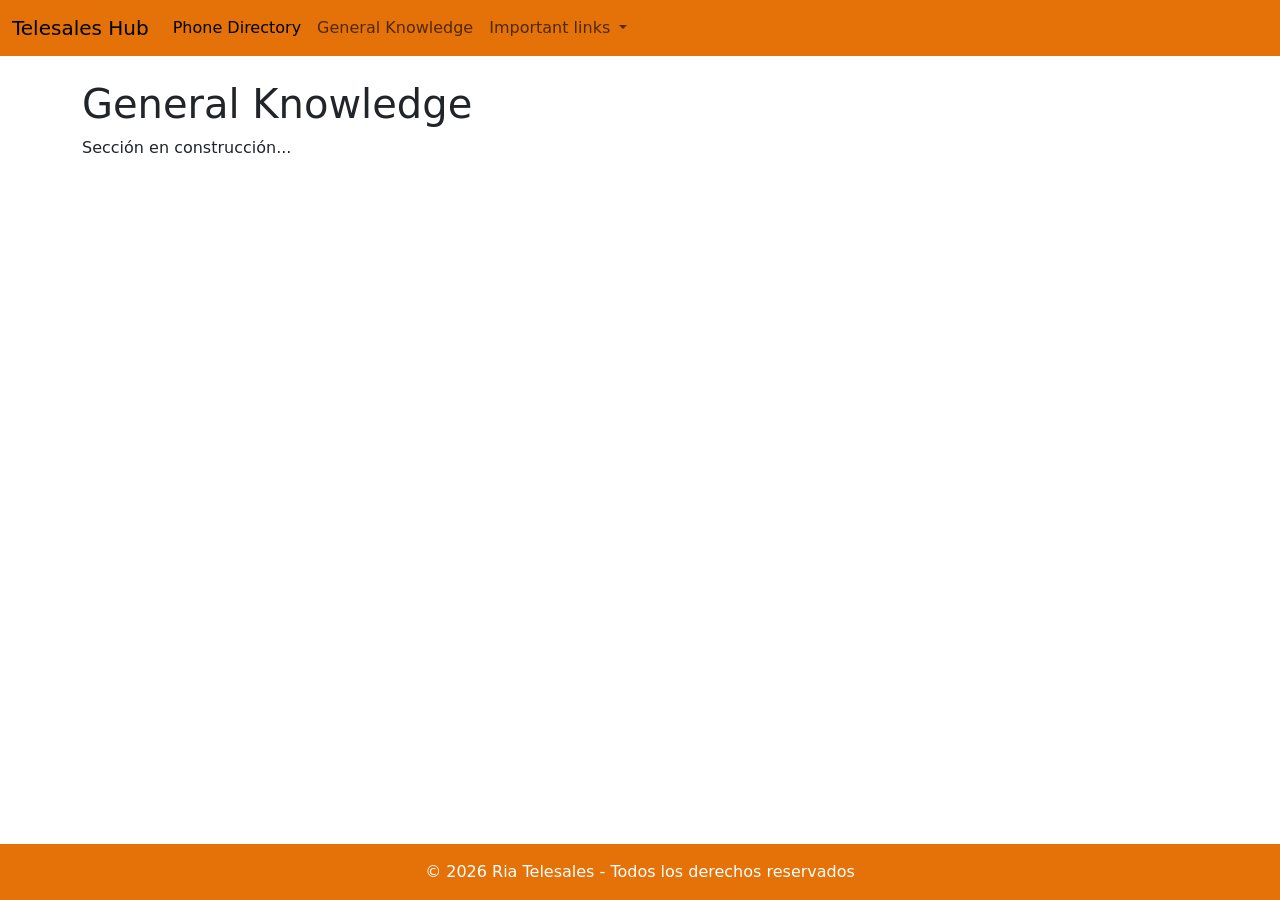
==== generalknowledge.html @ a3595f29 "Este es la version preliminar de nuestro portal de Televentas de Ria" ====
<!doctype html>
<html lang="en">
  <head>
    <meta charset="utf-8">
    <meta name="viewport" content="width=device-width, initial-scale=1">
    <title>Telesales - Hub</title>
    <link href="https://cdn.jsdelivr.net/npm/bootstrap@5.3.3/dist/css/bootstrap.min.css" rel="stylesheet" integrity="sha384-QWTKZyjpPEjISv5WaRU9OFeRpok6YctnYmDr5pNlyT2bRjXh0JMhjY6hW+ALEwIH" crossorigin="anonymous">
    <link rel="stylesheet" href="https://cdn.jsdelivr.net/npm/bootstrap-icons@1.11.3/font/bootstrap-icons.min.css">
    <link rel="stylesheet" href="assets/css/stylesheet.css">
  </head>
  <body class="d-flex flex-column min-vh-100">

    <header>
        <nav class="navbar navbar-expand-lg" bg-body-tertiary style="background-color: #e47208;" data-bs-theme="light">
        <div class="container-fluid">
          <span class="navbar-brand">Telesales Hub</span>
          <button class="navbar-toggler" type="button" data-bs-toggle="collapse" data-bs-target="#navbarNavDropdown" aria-controls="navbarNavDropdown" aria-expanded="false" aria-label="Toggle navigation">
            <span class="navbar-toggler-icon"></span>
          </button>
          <div class="collapse navbar-collapse" id="navbarNavDropdown">
            <ul class="navbar-nav">
              <li class="nav-item">
                <a class="nav-link active" aria-current="page" href="index.html">Phone Directory</a>
              </li>
              <li>
                <a class="nav-link" href="generalknowledge.html">General Knowledge</a>
              </li>
              <li class="nav-item dropdown">
                <a class="nav-link dropdown-toggle" href="#" role="button" data-bs-toggle="dropdown" aria-expanded="false">
                  Important links
                </a>
                <ul class="dropdown-menu">
                  <li><a target="_blank" rel="noopener noreferrer" class="dropdown-item" href="https://hrportalsv.mts.office.eeft.com/Home/Index/AplicacionTaskHome">ASEINFO Evolution</a></li>
                  <li><a target="_blank" rel="noopener noreferrer" class="dropdown-item" href="https://desktop.wxcc-us1.cisco.com">Webex Contact Center</a></li>
                  <li><a target="_blank" rel="noopener noreferrer" class="dropdown-item" href="https://fxportal.riaenvia.net">FxClient Portal</a></li>
                  <li><a target="_blank" rel="noopener noreferrer" class="dropdown-item" href="https://app.hubspot.com/login?hubs_signup-url=www.hubspot.com%2F&hubs_signup-cta=nav-utility-login&hubs_content=www.hubspot.com%2F&hubs_content-cta=nav-utility-login&uuid=73d2f155-144b-4df4-965c-c00ba2e74ba3&_gl=1*7fpd7n*_gcl_au*MTEyMjIyMjAwNS4xNzgxNTY4Nzk0*FPAU*MTEyMjIyMjAwNS4xNzgxNTY4Nzk0*_ga*NzA2NjU0MDQ2LjE3ODE1Njg3OTQ.*_ga_LXTM6CQ0XK*czE3ODE1Njg3OTQkbzEkZzAkdDE3ODE1Njg3OTQkajYwJGwwJGgw">HubSpot</a></li>
                  <li><a target="_blank" rel="noopener noreferrer" class="dropdown-item" href="https://riamoneytransfer.klicorders.com/Secure/Home.aspx">Ria - Advertising</a></li>
                  <li><a target="_blank" rel="noopener noreferrer" class="dropdown-item" href="https://secure.na2.adobesign.com/account/homeJS">Adobe E-Sign</a></li>
                  <li><a target="_blank" rel="noopener noreferrer" class="dropdown-item" href="http://199.168.28.48:9510/tm1web/">IBM Cognos TM1 Web</a></li>
                  <li><a target="_blank" rel="noopener noreferrer" class="dropdown-item" href="https://app.powerbi.com/groups/me/reports/4ff78d17-2258-4d4b-9c82-e96c235875c3/084eb70c373abc2ac72f?ctid=5b5ce690-c127-44b6-bfec-2df9a337fbb1&experience=power-bi">New Prospects - Telesales Locator</a></li>
                  <li><a target="_blank" rel="noopener noreferrer" class="dropdown-item" href="https://app.powerbi.com/groups/me/reports/dc1bdb57-90bc-4f96-9db1-629e4984569a/a0b36f47b52d86247e71?ctid=5b5ce690-c127-44b6-bfec-2df9a337fbb1&experience=power-bi">Sales Directory</a></li>
                </ul>
              </li>
            </ul>
          </div>
        </div>
      </nav>
    </header> 

    <main class="flex-grow-1 p-4">
      <div class="container">
        <h1>General Knowledge</h1>
        <p>Sección en construcción...</p>
      </div>
    </main>

    <footer>
      <nav class="navbar navbar-expand-lg" bg-body-tertiary style="background-color: #e47208;" data-bs-theme="light">
        <div class="container-fluid justify-content-center">
          <span class="navbar-text text-white">© 2026 Ria Telesales - Todos los derechos reservados</span>
        </div>
      </nav>
    </footer>

    <script src="https://cdn.jsdelivr.net/npm/bootstrap@5.3.3/dist/js/bootstrap.bundle.min.js" integrity="sha384-YvpcrYf0tY3lHB60NNkmXc5s9fDVZLESaAA55NDzOxhy9GkcIdslK1eN7N6jIeHz" crossorigin="anonymous"></script>
    
    <script>
    function copiarTelefono(idDelElemento, botonPresionado) {
      // 1. Obtenemos el texto dentro del <td> correspondiente
      const numeroTelefono = document.getElementById(idDelElemento).innerText;

      // 2. Usamos la API del navegador para copiar al portapapeles
      navigator.clipboard.writeText(numeroTelefono).then(() => {
        
        // --- ANIMACIÓN VISUAL ---
        // Guardamos el diseño original del botón para restaurarlo después
        const contenidoOriginal = botonPresionado.innerHTML;
        
        // Cambiamos las clases de Bootstrap (azul delineado -> verde sólido)
        botonPresionado.classList.remove('btn-outline-primary');
        botonPresionado.classList.add('btn-success');
        
        // Cambiamos el icono por el chequecito de Bootstrap Icons y el texto por "Copied!"
        botonPresionado.innerHTML = '<i class="bi bi-check-lg"></i> Copied!';
        
        // Deshabilitamos el botón temporalmente para evitar doble clic durante la animación
        botonPresionado.disabled = true;

        // Después de 2 segundos (2000ms), regresamos el botón a su estado normal
        setTimeout(() => {
          botonPresionado.classList.remove('btn-success');
          botonPresionado.classList.add('btn-outline-primary');
          botonPresionado.innerHTML = contenidoOriginal;
          botonPresionado.disabled = false;
        }, 2000);

      }).catch(err => {
        console.error("Error al copiar el número: ", err);
      });
    }
    </script>
  </body>
</html>
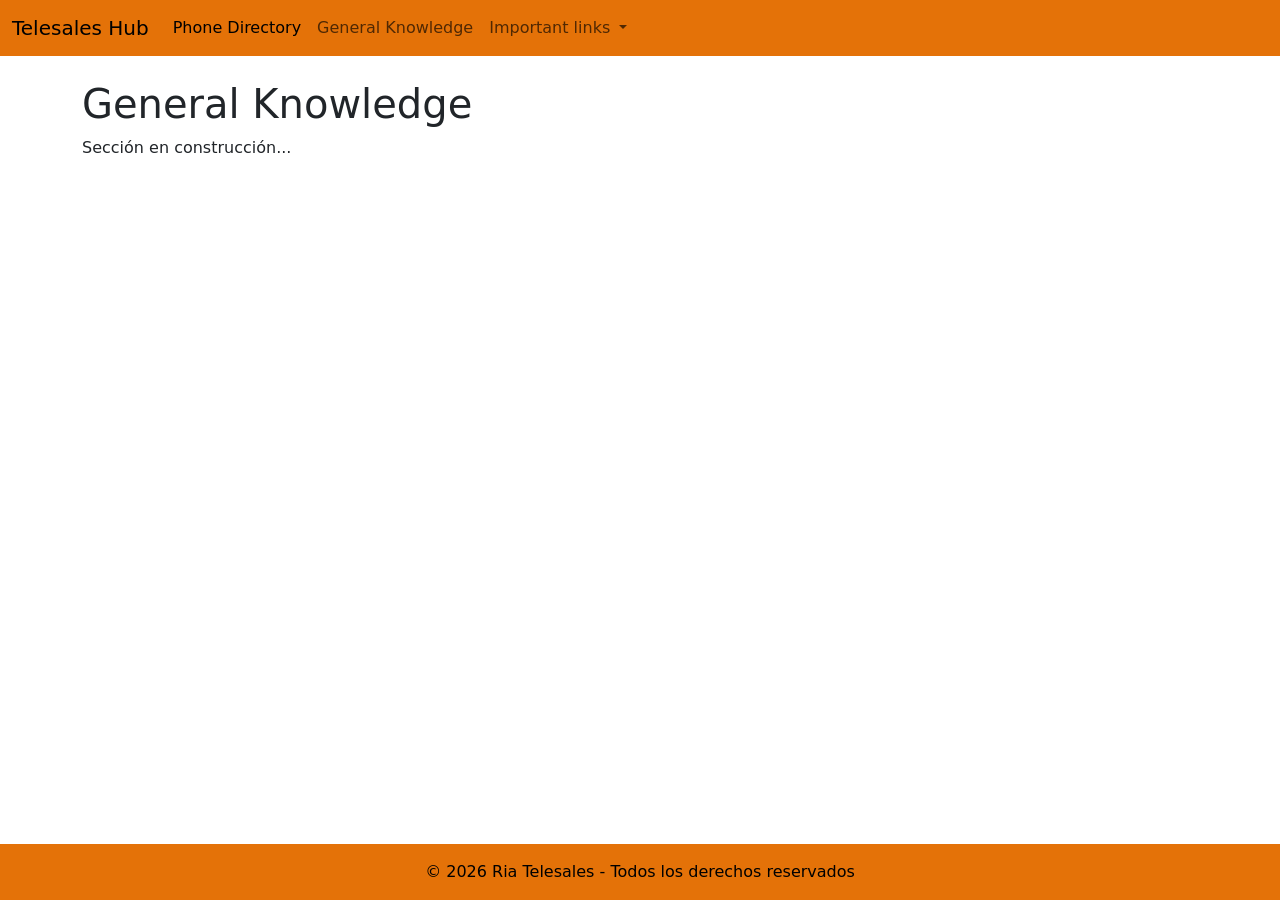
==== commit d9f88be7: "Haciendo cambio de color al pie de la pagina" ====
--- a/generalknowledge.html
+++ b/generalknowledge.html
@@ -39,6 +39,8 @@
                   <li><a target="_blank" rel="noopener noreferrer" class="dropdown-item" href="http://199.168.28.48:9510/tm1web/">IBM Cognos TM1 Web</a></li>
                   <li><a target="_blank" rel="noopener noreferrer" class="dropdown-item" href="https://app.powerbi.com/groups/me/reports/4ff78d17-2258-4d4b-9c82-e96c235875c3/084eb70c373abc2ac72f?ctid=5b5ce690-c127-44b6-bfec-2df9a337fbb1&experience=power-bi">New Prospects - Telesales Locator</a></li>
                   <li><a target="_blank" rel="noopener noreferrer" class="dropdown-item" href="https://app.powerbi.com/groups/me/reports/dc1bdb57-90bc-4f96-9db1-629e4984569a/a0b36f47b52d86247e71?ctid=5b5ce690-c127-44b6-bfec-2df9a337fbb1&experience=power-bi">Sales Directory</a></li>
+                  <li><a target="_blank" rel="noopener noreferrer" class="dropdown-item" href="https://forms.monday.com/forms/0fda9cc0f94e24b1f8a56820d57f7a9a?r=use1">AMER Agent Marketing Request Form</a></li>
+                  <li><a target="_blank" rel="noopener noreferrer" class="dropdown-item" href="https://fxonline.riaenvia.net/External/Login.aspx">AML Training</a></li>
                 </ul>
               </li>
             </ul>
@@ -57,7 +59,7 @@
     <footer>
       <nav class="navbar navbar-expand-lg" bg-body-tertiary style="background-color: #e47208;" data-bs-theme="light">
         <div class="container-fluid justify-content-center">
-          <span class="navbar-text text-white">© 2026 Ria Telesales - Todos los derechos reservados</span>
+          <span class="navbar-text text-black">© 2026 Ria Telesales - Todos los derechos reservados</span>
         </div>
       </nav>
     </footer>
--- a/assets/css/stylesheet.css
+++ b/assets/css/stylesheet.css
@@ -0,0 +1,27 @@
+/* Color corporativo */
+:root {
+  --ria-brand-color: #e47208;
+}
+
+/* Navbar y Footer personalizados */
+.navbar-ria {
+  background-color: var(--ria-brand-color);
+}
+
+/* Enlaces y textos del navbar */
+.navbar-ria .navbar-brand,
+.navbar-ria .nav-link,
+.navbar-ria .dropdown-toggle {
+  color: #ffffff;
+}
+
+.navbar-ria .nav-link:hover,
+.navbar-ria .nav-link:focus,
+.navbar-ria .nav-link.active {
+  color: rgba(255, 255, 255, 0.85);
+}
+
+/* Alineación de iconos en botones */
+.btn-copy i {
+  pointer-events: none;
+}
